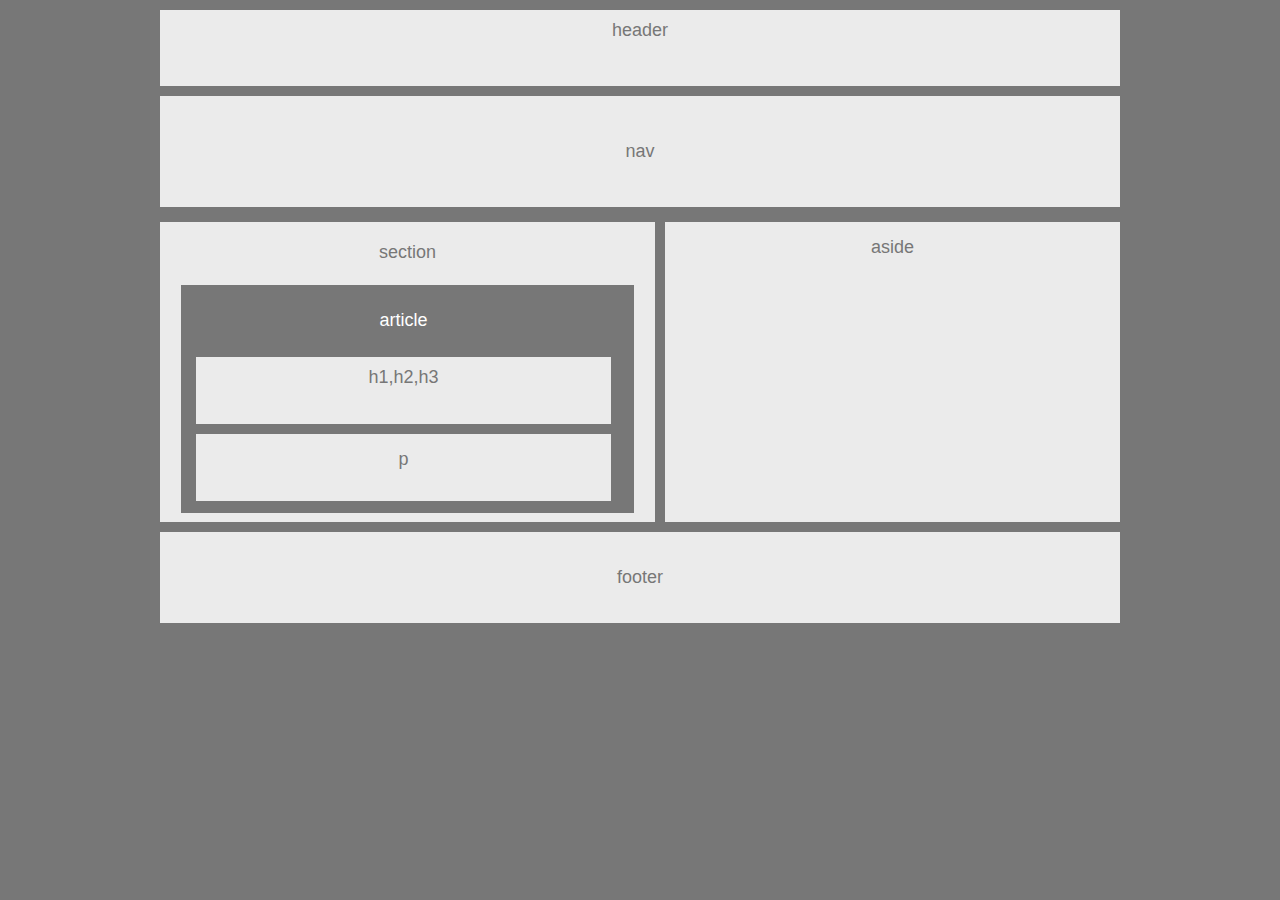
==== index.html @ 9ecd714c "adding html file" ====
<!DOCTYPE html>
<html>
<head>
	<title>index</title>
	<link rel="stylesheet" type="text/css" href="style.css">
</head>
	
<body>
	<header>
    	header
  	</header>
	
	<nav>
    	nav
  	</nav>

<!--content of the left side of the page -->
	<div id="left-content">
    	section <br><br>
		<article>
			article <br><br>
			<section id="sidebar">
				h1,h2,h3<br><br>
			</section>
			
			<section id="bottom-Sidebar">
				p<br><br>
			</section>
		
		</article>
	

	
	</div> 
   
<!--content of the right side of the page -->
    <div id="right-content">
      aside
     
     </div> 

	<footer>
    	footer
  	</footer>


</body>

</html>
---- style.css ----
*{
	box-sizing: border-box;
}
html, body, article{
padding :0;
border:0;
margin: 0;
}
header{
	padding: 45px;
  	padding-top: 10px;
  	margin-top: 10px;
  	margin-bottom: 10px;
  	background-color: #ebebeb;
  	text-align: center;
  	color:#777;

  }
  nav{
	padding: 45px;
	background: #ebebeb;
  	text-align: center;
  	margin-bottom: 15px;  
  	color:#777;	

  }
    footer{
	clear:both;
  	padding: 35px;
  	margin-top: 15px;
	background: #ebebeb;
  	text-align: center;
  	color:#777;
  }

  body{
  	background:#777;
  	width: 960px;
  	font-family:'Arial', 'Helvetica Neue', Helvetica, sans-serif;
  	font-size: 18px;
  	margin: 0 auto 0 auto;
  	clear: both;
  	color:#777;
  }
  #left-content{
  	float:left;
  	background-color: #ebebeb;
  	width: 495px;
  	height: 300px;
  	margin: 0px;
  	margin-bottom: 10px;
   	padding: 20px;
  	padding-bottom: 25px;
  	text-align: center;
  	}

article{
	border:1px solid #ebebeb;
	background-color: #777;
	height: 230px;
	margin-bottom: 5px;
	padding: 25px 18px 15px 10px; 
	color:white;
}
#sidebar{
	margin:0px;
	border:5px solid #777;
	padding: 10px 0 15px 0;
	background-color: #ebebeb;
  	text-align: center;
  	color:#777;
}

#bottom-Sidebar{
	background-color: #ebebeb;
	color:#777;
  	text-align: center;
  	margin:0;
  	border:5px solid #777;
  	padding: 15px 0 10px 0;
  /*	padding-top: 20px;
  	padding-bottom: 15px;*/

}
  #right-content{
	float:right;
  	background-color: #ebebeb;
  	width: 455px;
  	height: 300px;
  	padding: 15px;
  	text-align: center;
  	color:#777;
  	
 }
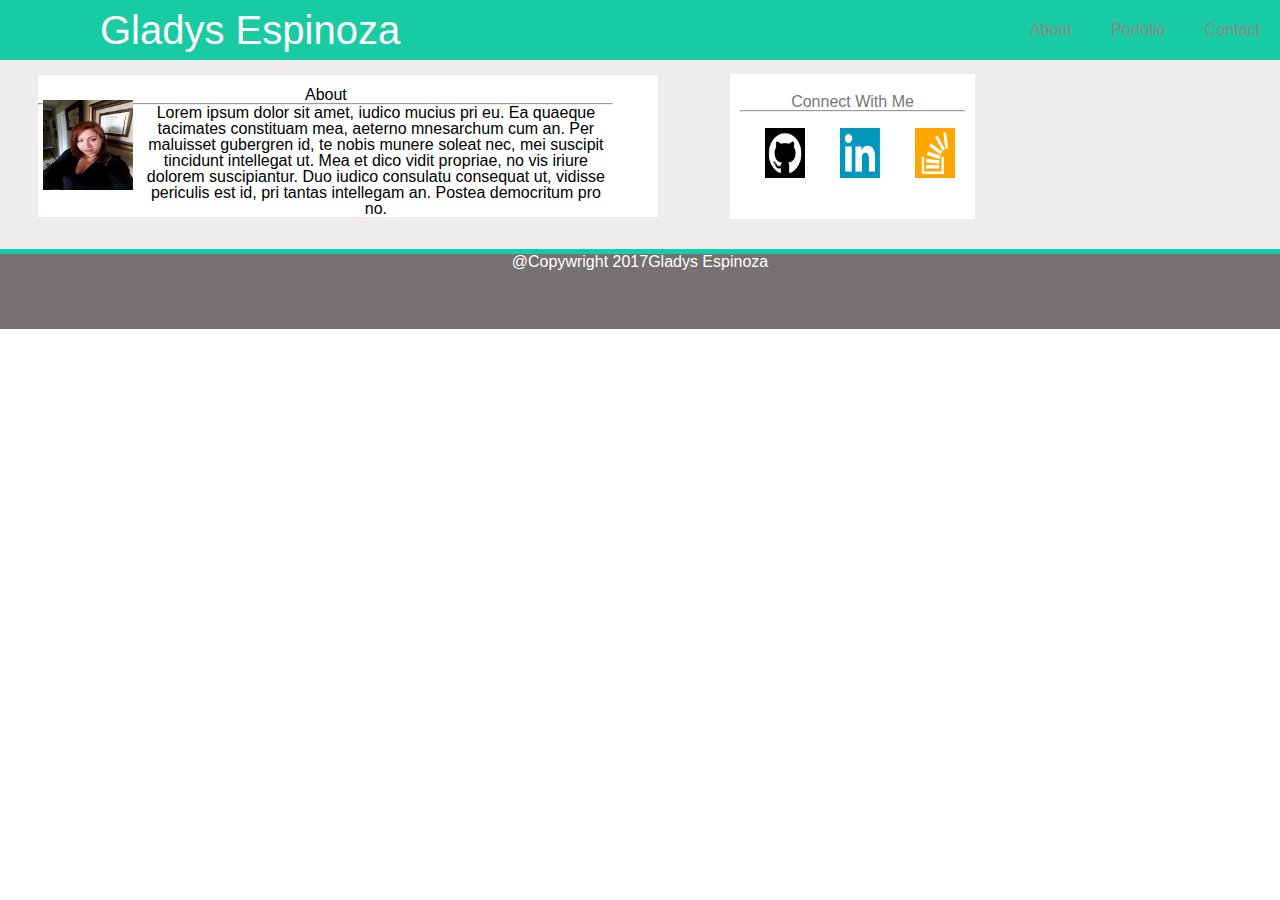
==== commit 23e9d1f9: "unfinished hw2" ====
--- a/index.html
+++ b/index.html
@@ -1,49 +1,57 @@
+
 <!DOCTYPE html>
 <html>
 <head>
-	<title>index</title>
-	<link rel="stylesheet" type="text/css" href="style.css">
+	<meta charset="UTF-8">
+	<title>About Page</title>
+	<link rel="stylesheet" type="text/css" href="assets/reset.css">
+	<link rel="stylesheet" type="text/css" href="assets/style.css">
 </head>
-	
 <body>
-	<header>
-    	header
-  	</header>
-	
-	<nav>
-    	nav
-  	</nav>
+	<div id="wrapper">
+	<div id="navT">
+		<header>
+		<h1><a href="#">Gladys Espinoza </a></h1>
+		</header>
+		<nav>
+			<ul>
+			
+			<li id="active"><a href="index.html">About</a></li>
+			<li ><a href="#">Porfolio</a></li>
+			<li ><a href="#">Contact</a></li>
 
-<!--content of the left side of the page -->
-	<div id="left-content">
-    	section <br><br>
+			</ul>
+		</nav>
+	</div>
+
+	<div id="main-content">
+		
 		<article>
-			article <br><br>
-			<section id="sidebar">
-				h1,h2,h3<br><br>
-			</section>
+			<p id="cleanfont"> <strong>About</strong></p><hr>
+
+			<!--<section id="leftSide">
+				
+			</section> -->
+		
 			
-			<section id="bottom-Sidebar">
-				p<br><br>
-			</section>
+				
+			
+			<p><img id="picture" src="img/gladys.jpg" alt="Gladys Espinoza">Lorem ipsum dolor sit amet, iudico mucius pri eu. Ea quaeque tacimates constituam mea, aeterno mnesarchum cum an. Per maluisset gubergren id, te nobis munere soleat nec, mei suscipit tincidunt intellegat ut. Mea et dico vidit propriae, no vis iriure dolorem suscipiantur. Duo iudico consulatu consequat ut, vidisse periculis est id, pri tantas intellegam an. Postea democritum pro no.</p>
 		
-		</article>
-	
-
-	
-	</div> 
-   
-<!--content of the right side of the page -->
-    <div id="right-content">
-      aside
-     
-     </div> 
-
+			</article>
+			<aside id="connect-With-Me">
+				<h3><strong>Connect With Me</strong></h3><hr><br>
+					<div id="link-Images"> 
+						<img src="img/github.png" width="128" height="128" alt="gibhub">
+						<img src="img/linkedIn.png" width="128" height="128" alt="linkedIn">
+						<img src="img/stackover2.png" width="128" height="128" alt="stackOverflow"></div>
+						
+			</aside>
+<br><br>
+</div>
 	<footer>
-    	footer
-  	</footer>
-
-
+			<figcaption>@Copywright 2017Gladys Espinoza</figcaption>
+		</footer>
+		</div>
 </body>
-
 </html>--- a/assets/style.css
+++ b/assets/style.css
@@ -0,0 +1,185 @@
+*{
+  box-sizing: border-box;
+  text-align: center;
+  margin: 0;
+  padding: 0;
+}
+
+body{
+	font-family: sans-serif;
+	width:auto;
+	height: 768px;
+	margin:0 auto;
+	padding: 0;
+	
+}
+
+#wrapper{
+	width:auto;
+	height: auto;
+	margin:0 auto;
+	background-color: rgba(198, 188, 188, 0.29);
+}
+
+#navT{
+	width: 100%;
+	height: 60px;
+	line-height: 60px;
+	background: #19cba3;
+	
+}
+
+#navT header h1{
+	float:left;
+	font-size: 2.5em;
+	margin-left: 100px;
+}
+#navT header h1 a{
+	text-decoration: none;
+	color: white;
+
+}
+#navT nav ul{
+	float: right;
+	margin-right: 20px;
+}
+#navT nav ul li{
+	display: inline-block;
+	list-style: none;
+	
+}
+#navT nav ul li a{
+	text-decoration: none;
+	color:#8d8686;
+	padding-left:35px;
+	padding-top: 20px;
+}
+/*#navT nav ul li:hover{
+	background: #88ead4;
+	transition: all ease-in-out 0.45
+
+}
+#active{
+	background: #88ead4;
+	padding-right: 20px;}
+	}
+*/
+ #main-content article{
+	display: flex;
+	flex-flow: column;
+	min-width: 200px;
+	max-width:620px;
+	width: 100%;
+
+	/*height: 768px;
+	background: rgba(198, 188, 188, 0.29);
+	clear:both;
+	margin:0 auto;
+	border-top: 0px;
+	padding: 0px;*/
+
+}
+
+
+#leftSide {
+	float:left;
+	
+	width: 10%;
+	min-width: 75px;
+	height: 188px;
+	margin-left: 0px;
+	
+}
+article{
+	
+	border:1px solid #ebebeb;
+	
+	height: auto;
+	margin-left: 3%;
+	margin-right: 10px;
+	margin-top: 15px;
+	border:0;
+	background-color: white;
+	padding-left:0px;
+	padding-top: 12px;
+	padding-right: 45px;
+	padding-bottom: 0px
+	line-height: 1.5em;
+	
+	position: relative;
+
+}
+
+#connect-With-Me{
+	
+	 float:right;
+	 position: absolute;
+	 	top: 74px;
+		 right: -200px;
+		 left: 130px;
+	
+  	background-color: white;
+  	width: 245px;
+  	height: 145px;
+  	margin-left: 600px;
+  	margin-right: 145px;
+  	/*border-style: solid;*/
+  	border-width: 15px 20px 15px 20px;
+  	border-color: #848080;
+  	padding: 20px 10px;
+ 
+  	color:#777;
+  	display: inline-block;
+  	
+  	
+}
+
+aside #connect-With-Me{
+	display: flex;
+	flex-flow: column;
+	min-width:15%;
+	max-width: 22%;
+}
+
+#link-Images img{
+	
+	width: 50px;
+	height: 50px;
+	float:left;
+	/*position: absolute;
+		top:-25;
+		left: 5;
+		right:10px;
+*/
+	margin-left: 25px;
+	padding-right: 10px;
+	padding-bottom: 0px;
+
+}
+#picture{
+	width: 100px;
+	height: 100px;
+	position: relative;
+	top:0;
+	float:left;
+	top:-10px;
+	left: 0px;
+	display:block;
+	padding: 5px;
+
+}
+
+
+footer{
+	/*width: 1024px;
+	height: 75px;*/
+		/*code to shrink and expand */
+	width:auto;
+	height: 80px;
+	margin:0 auto;
+	background-color: #757171;
+	color:white;
+	text-align: center;
+	border-top: #19cba3 5px solid;
+
+}